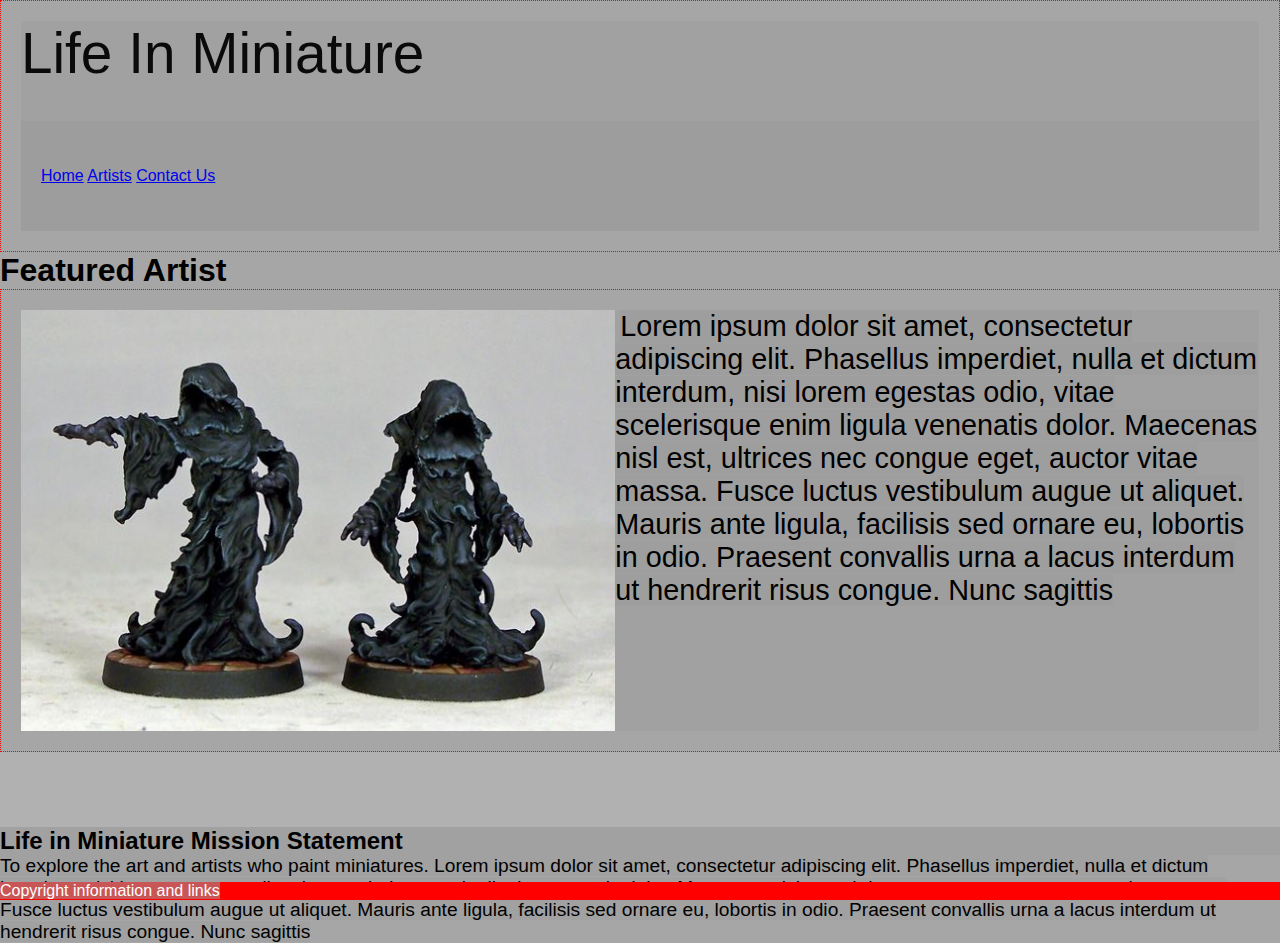
==== index.html @ 1f5254c4 "First Commit" ====
<!DOCTYPE html>
<html lang="en">
<head>
    <meta charset="UTF-8">
    <meta http-equiv="X-UA-Compatible" content="IE=edge">
    <meta name="viewport" content="width=device-width, initial-scale=1.0">
    <link rel="stylesheet" href="css/styles.css">
    <title>Life In Miniature</title>
</head>
<body>
<header>  
 <div class="title">
    Life In Miniature
</div>
<nav>
    <div class="burger">
     <label for="toggle">&#9776;</label>
     <input type="checkbox" id="toggle">
     <div class="navbar">
      <a class="home" href="index.html">Home</a>
      <a class="artists" href="artists.html">Artists</a> 
      <a class="contactUs" href="contact.html">Contact Us</a> 
     </div>   
    </div>   
  </nav>

</header>  

<h1> Featured Artist</h1>
<article>
<div class="featureArt">
  <div class="imgBx">
   <img class="featuredImage" src="images/spectre.jpg" alt="grey cloaked spectre" title="grey spectre"></img>
  </div>
  <script>
    let imgBx = document.querySelectorAll('.imgBx');
    imgBx.forEach(popup => popup.addEventListener('click',() => 
    {
      popup.classList.toggle('active')
    }))
  </script>
  <p1 class="artParagraph">
     Lorem ipsum dolor sit amet, consectetur adipiscing elit. Phasellus imperdiet, nulla et dictum interdum, 
     nisi lorem egestas odio, vitae scelerisque enim ligula venenatis dolor.
     Maecenas nisl est, ultrices nec congue eget, auctor vitae massa. 
     Fusce luctus vestibulum augue ut aliquet. Mauris ante ligula, 
     facilisis sed ornare eu, lobortis in odio. Praesent convallis 
     urna a lacus interdum ut hendrerit risus congue. Nunc sagittis 
  </p1>
</div>
</article>
<div class="mission">
<h2>Life in Miniature Mission Statement</h2>
<p2>To explore the art and artists who paint miniatures. Lorem ipsum dolor sit amet, consectetur adipiscing elit. Phasellus imperdiet, nulla et dictum interdum, 
  nisi lorem egestas odio, vitae scelerisque enim ligula venenatis dolor.
  Maecenas nisl est, ultrices nec congue eget, auctor vitae massa. 
  Fusce luctus vestibulum augue ut aliquet. Mauris ante ligula, 
  facilisis sed ornare eu, lobortis in odio. Praesent convallis 
  urna a lacus interdum ut hendrerit risus congue. Nunc sagittis </p2>
</div>


<footer>
<p3>Copyright information and links</p3>
</footer>
    
</body>
</html>
---- css/styles.css ----
* {
    margin: 0;
    padding: 0;
    box-sizing: border-box;
    font-family: 'Gill Sans', 'Gill Sans MT', Calibri, 'Trebuchet MS', sans-serif;
    background-color: rgba(156, 156, 156, 0.548);
}


article {
    display: flex;
    flex-direction: column;
    justify-content: space-between;
    padding: 20px;
    border: 1px dotted red;

}

header {
    border: 1px dotted red;
    display: flex;
    flex-direction: column;
    justify-content: space-between;
    padding: 20px;
}
footer {
    position: fixed;
    left: 0;
    bottom: 0;
    width: 100%;
    background-color: red;
    color: white;
    text-align: left;
}

p1 {
   flex-direction: column;
   width: 50%;
   font-size: 1.8em;
}

p2 {
    font-size: 1.2em;

}
.artParagraph {
    margin-left: 5px;

}

.featuredImage {
    float: left;
    width: 48%;
}

.imgBx.active {
    
    top: 0;
    left: 0;
    width: 200%;
    height: 200%;
    z-index: 1000;
}
.mission {
    margin-top: 75px;
}

.title {
    font-size: 1.5cm;
    flex: 100px;
    color: rgb(10, 10, 10);
}
.navbar {
    flex: 100px;
    padding: 20px;
}   

.navbar a {
    clear: right
    text-decoration: none;
    margin-top: 0 10px;
    line-height: 70px;
}

label {
    margin-top: 0 40px 0 0;
    font-size: 26px;
    line-height: 70px;
    text-align: right;
    display: none;
    width: 26px;
    float: right;
    
}

#toggle {
    display: none;
}



  /* @media only screen and (max-width:1127px) {

    .navbar {
        margin-left: 45%;
    } */
  

    @media only screen and (max-width:620px) {
        article {
            flex-direction: row; 
        }
    
        label {
        display: block;
        cursor: pointer;
    }
    p1 {
        float: none;
        font-size: 15px;
    }
    /* .featuredImage {
        float: none;
    } */

    .imgBx.active {
        margin-left: auto;
        margin-right: auto;
        width: 225%;
        height: 225%;
        align-items: center;
    }
    .navbar {
        text-align: left;
        width: 100%;
        display: none;
    }
    .navbar a {
        display: block;
        border: 1px solid red;
        margin: 0;
    }
    #toggle:checked + .navbar {
        display: block;
    }
   
  }
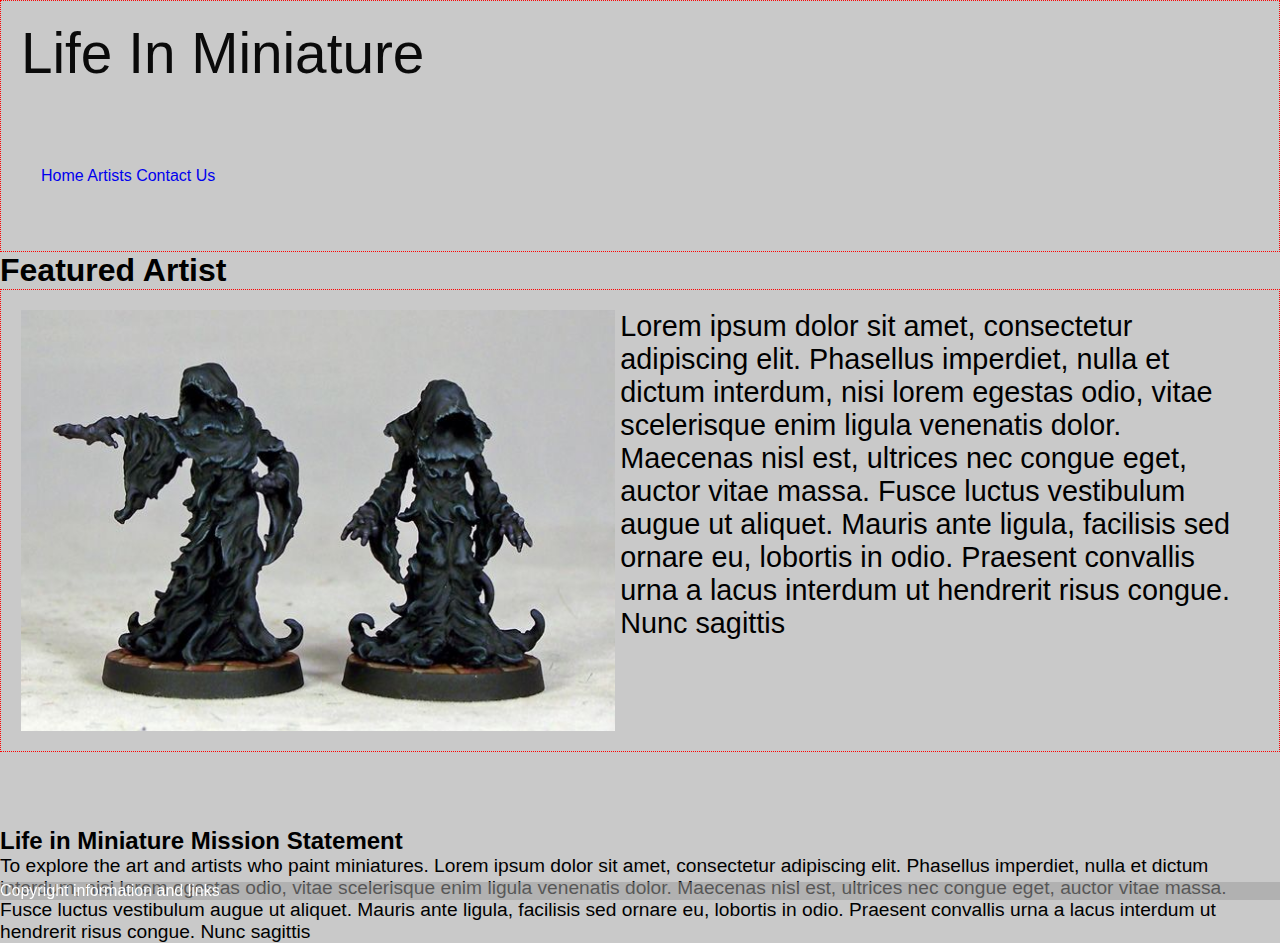
==== commit a40f16b7: "Fixed Mobile Column Art Paragraph" ====
--- a/index.html
+++ b/index.html
@@ -39,14 +39,14 @@
       popup.classList.toggle('active')
     }))
   </script>
-  <p1 class="artParagraph">
+  <p class="artParagraph">
      Lorem ipsum dolor sit amet, consectetur adipiscing elit. Phasellus imperdiet, nulla et dictum interdum, 
      nisi lorem egestas odio, vitae scelerisque enim ligula venenatis dolor.
      Maecenas nisl est, ultrices nec congue eget, auctor vitae massa. 
      Fusce luctus vestibulum augue ut aliquet. Mauris ante ligula, 
      facilisis sed ornare eu, lobortis in odio. Praesent convallis 
      urna a lacus interdum ut hendrerit risus congue. Nunc sagittis 
-  </p1>
+  </p>
 </div>
 </article>
 <div class="mission">
--- a/css/styles.css
+++ b/css/styles.css
@@ -3,7 +3,7 @@
     padding: 0;
     box-sizing: border-box;
     font-family: 'Gill Sans', 'Gill Sans MT', Calibri, 'Trebuchet MS', sans-serif;
-    background-color: rgba(156, 156, 156, 0.548);
+    
 }
 
 
@@ -16,25 +16,31 @@
 
 }
 
+body {
+    background-color: rgba(156, 156, 156, 0.548);
+}
+
 header {
     border: 1px dotted red;
     display: flex;
     flex-direction: column;
     justify-content: space-between;
     padding: 20px;
+    
+    
 }
 footer {
     position: fixed;
     left: 0;
     bottom: 0;
     width: 100%;
-    background-color: red;
+    background-color: rgba(156, 156, 156, 0.548);
+    text-align: left;
     color: white;
-    text-align: left;
 }
 
-p1 {
-   flex-direction: column;
+p {
+   display: inline-block;
    width: 50%;
    font-size: 1.8em;
 }
@@ -76,7 +82,7 @@
 }   
 
 .navbar a {
-    clear: right
+    clear: right;
     text-decoration: none;
     margin-top: 0 10px;
     line-height: 70px;
@@ -107,29 +113,28 @@
   
 
     @media only screen and (max-width:620px) {
-        article {
+    article {
             flex-direction: row; 
-        }
+    }
     
-        label {
+    label {
         display: block;
         cursor: pointer;
     }
-    p1 {
-        float: none;
+   
+    p {
+        width: 100%;
         font-size: 15px;
     }
-    /* .featuredImage {
-        float: none;
-    } */
-
+   .featuredImage{
+       width: 100%;
+   }
     .imgBx.active {
         margin-left: auto;
-        margin-right: auto;
-        width: 225%;
-        height: 225%;
+        margin-right: auto;       
         align-items: center;
     }
+ 
     .navbar {
         text-align: left;
         width: 100%;
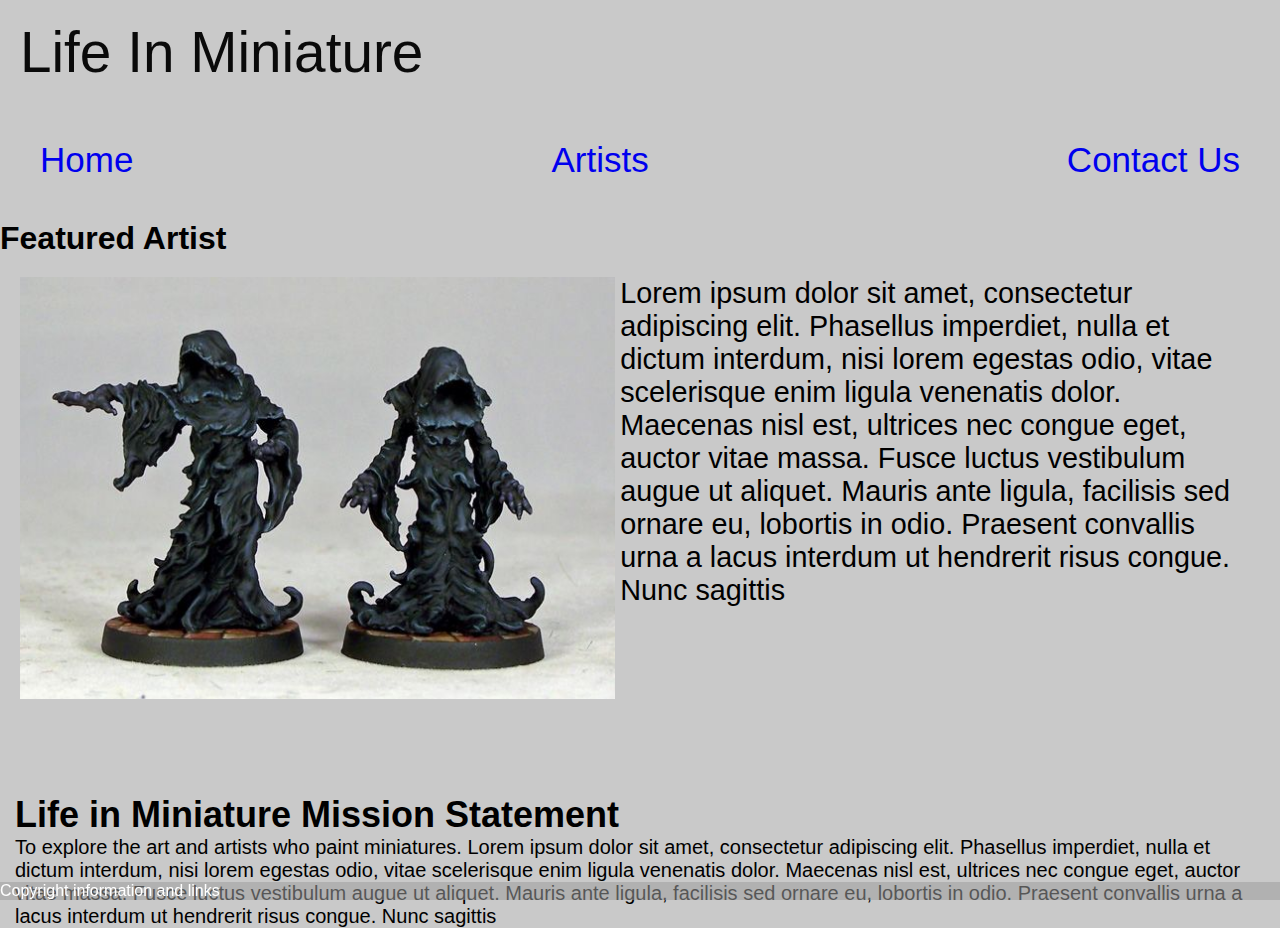
==== commit 291658c1: "Adjust font size and Mission placement" ====
--- a/index.html
+++ b/index.html
@@ -13,9 +13,9 @@
     Life In Miniature
 </div>
 <nav>
-    <div class="burger">
+    <!-- <div class="burger">
      <label for="toggle">&#9776;</label>
-     <input type="checkbox" id="toggle">
+     <input type="checkbox" id="toggle"> -->
      <div class="navbar">
       <a class="home" href="index.html">Home</a>
       <a class="artists" href="artists.html">Artists</a> 
--- a/css/styles.css
+++ b/css/styles.css
@@ -9,11 +9,10 @@
 
 article {
     display: flex;
-    flex-direction: column;
+    flex-direction: row;
     justify-content: space-between;
     padding: 20px;
-    border: 1px dotted red;
-
+   
 }
 
 body {
@@ -21,13 +20,16 @@
 }
 
 header {
-    border: 1px dotted red;
     display: flex;
     flex-direction: column;
     justify-content: space-between;
     padding: 20px;
     
     
+}
+
+h2 {
+    font-size: 36px;
 }
 footer {
     position: fixed;
@@ -39,16 +41,18 @@
     color: white;
 }
 
+label {
+    display: block;
+    cursor: pointer;
+}
+
 p {
    display: inline-block;
-   width: 50%;
-   font-size: 1.8em;
+   width: 100%;
+   font-size: 24px;
+   
 }
 
-p2 {
-    font-size: 1.2em;
-
-}
 .artParagraph {
     margin-left: 5px;
 
@@ -56,19 +60,22 @@
 
 .featuredImage {
     float: left;
-    width: 48%;
+    width: 100%
 }
 
 .imgBx.active {
-    
-    top: 0;
-    left: 0;
-    width: 200%;
-    height: 200%;
+    width: 150%;
+    height: 150%;
+    margin-left: auto;
+    margin-right: auto;       
+    align-items: center;
     z-index: 1000;
 }
 .mission {
     margin-top: 75px;
+    margin-left: 15px;
+    margin-right: 15px;
+    font-size: 20px;
 }
 
 .title {
@@ -79,13 +86,20 @@
 .navbar {
     flex: 100px;
     padding: 20px;
+    text-align: right;
+    width: 100%;
+    justify-content: space-between;
+    font-size: 24px;
+
+    
+   
 }   
 
 .navbar a {
     clear: right;
     text-decoration: none;
-    margin-top: 0 10px;
-    line-height: 70px;
+    display: block;
+    
 }
 
 label {
@@ -103,50 +117,54 @@
     display: none;
 }
 
+#toggle:checked + .navbar {
+    display: block;
+    }
 
 
-  /* @media only screen and (max-width:1127px) {
+    @media only screen and (max-width:1024px) and (min-width:620px){
+        .navbar {
+            font-size: 30px;
+        }
+        .mission {
+            font-size: 30px;
+        }
+    }
 
-    .navbar {
-        margin-left: 45%;
-    } */
-  
 
-    @media only screen and (max-width:620px) {
+    @media only screen and (min-width:1024px) {
     article {
-            flex-direction: row; 
-    }
+    flex-direction: column; 
+    } 
     
-    label {
-        display: block;
-        cursor: pointer;
-    }
-   
     p {
-        width: 100%;
-        font-size: 15px;
+    flex-direction: column;
+    width: 50%;
+    font-size: 1.8em;
+      
     }
    .featuredImage{
-       width: 100%;
-   }
+    width: 48%;       
+    }
     .imgBx.active {
-        margin-left: auto;
-        margin-right: auto;       
-        align-items: center;
+    top: 0;
+    left: 0;
+    width: 200%;
+    height: 200%;
     }
  
     .navbar {
-        text-align: left;
-        width: 100%;
+    text-align: right;
+    display:inline-flex;
+    justify-content: space-between;
+    font-size: 35px;
+    
+    
+        
+    }
+      
+    #toggle {
         display: none;
-    }
-    .navbar a {
-        display: block;
-        border: 1px solid red;
-        margin: 0;
-    }
-    #toggle:checked + .navbar {
-        display: block;
     }
    
   }
